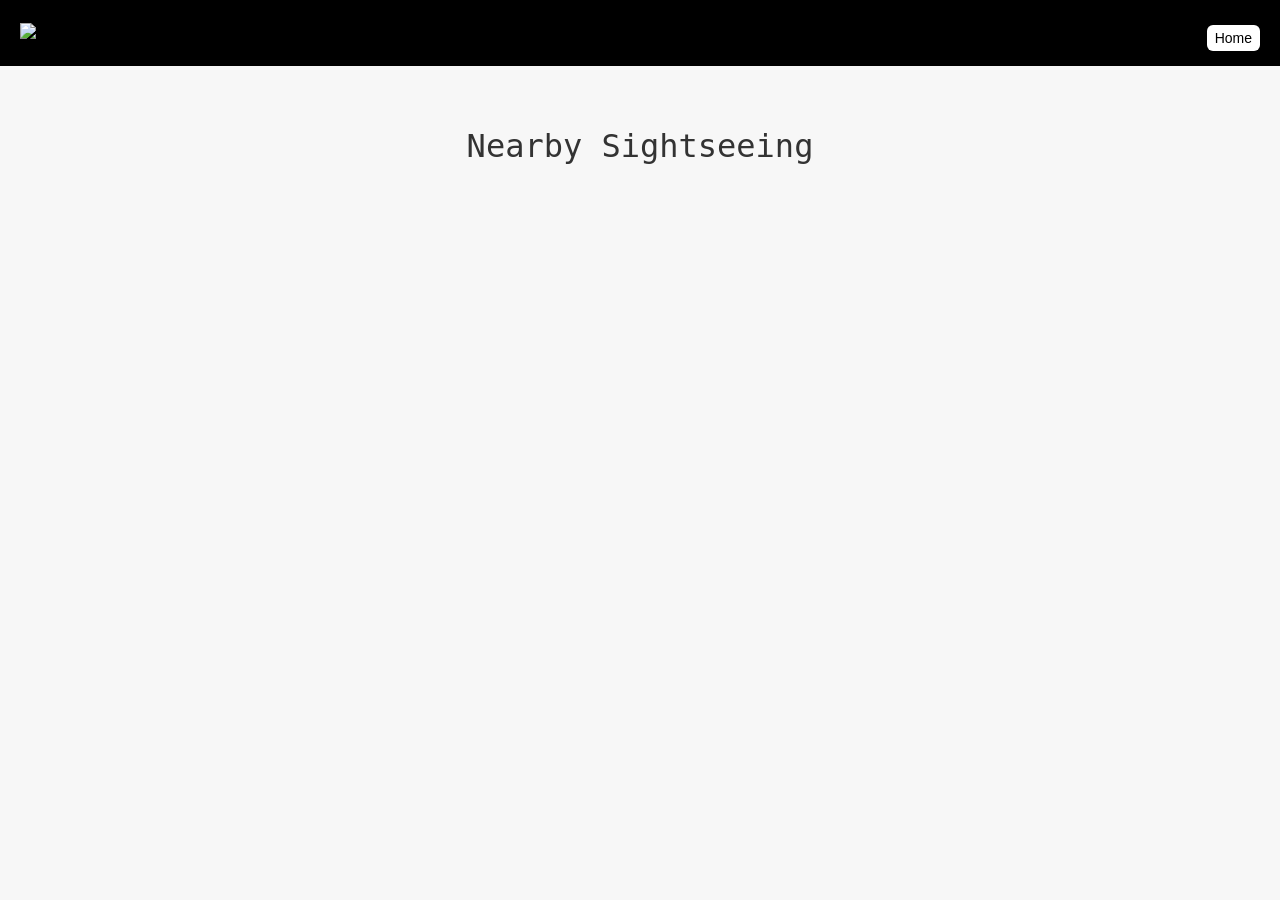
==== results.html @ 8504b36d "Initial file upload" ====
<!DOCTYPE html>
<html lang="en">
<head>
  <meta charset="UTF-8">
  <title>Results</title>

  <!-- Google Font -->
  <link href="https://fonts.googleapis.com/css2?family=Iosevka+Charon&display=swap" rel="stylesheet">

  <link rel="stylesheet" href="styles.css">

  <link rel="stylesheet" href="https://unpkg.com/leaflet/dist/leaflet.css" />
</head>
<body>

  <!-- Top Bar -->
  <div class="topbar">
    <div class="nav-logo">
      <img src="https://images4.imagebam.com/15/7f/48/ME1BEF30_o.png">
    </div>
    <div class="top-buttons">
      <button onclick="window.location.href='index.html'">Home</button>
    </div>
  </div>

  <div class="container">
    <h1>Nearby Sightseeing</h1>

    <div id="map"></div>

    <div id="resultsList"></div>

    <div id="suggestions"></div>

  </div>

  <script src="https://unpkg.com/leaflet/dist/leaflet.js"></script>
  <script src="script.js"></script>
</body>
</html>
---- styles.css ----
body {
  font-family: 'Iosevka Charon', monospace;
  margin: 0;
  background: #f7f7f7;
  color: #333;
}

/* Top Bar */
.topbar {
  display: flex;
  justify-content: space-between;
  align-items: center;
  background: black;
  color: white;
  padding: 15px 20px;
}

.top-buttons {
  display: flex;
  gap: 10px;
}

.top-buttons button {
  background: white;
  color: black;
  border: none;
  padding: 5px 8px;
  font-size: 14px;
  border-radius: 6px;
  cursor: pointer;
}

/* Nav Logo */
.nav-logo img {
  height: 60px;
}

/* Logo */
.logo-container {
  text-align: center;
  margin-top: 20px;
}

.logo-img {
  width: 300px;
}

/* Summary */
.summary {
  max-width: 700px;
  margin: 20px auto;
  text-align: center;
}

/* Fade Gallery */
.fade-gallery {
  position: relative;
  width: 100%;
  max-width: 800px;
  height: 300px;
  margin: 20px auto;
  overflow: hidden;
  border-radius: 12px;
}

.fade-img {
  position: absolute;
  width: 100%;
  height: 100%;
  object-fit: cover;
  opacity: 0;
  transition: opacity 1s ease;
}

.fade-img.active {
  opacity: 1;
}

.container {
  max-width: 800px;
  margin: auto;
  padding: 40px 20px;
  text-align: center;
}

h1 {
  font-weight: 500;
}

.card {
  background: white;
  padding: 20px;
  border-radius: 12px;
  box-shadow: 0 5px 20px rgba(0,0,0,0.05);
}

input, select, button, textarea {
  width: 100%;
  padding: 12px;
  margin-top: 10px;
  border-radius: 8px;
  border: 1px solid #ddd;
  font-size: 16px;
}

button {
  background: black;
  color: white;
  cursor: pointer;
  transition: opacity 0.2s ease;
}

button:hover {
  opacity: 0.8;
}

textarea {
  height: 100px;
  resize: none;
}

/* Sidebar */
.sidebar {
  position: fixed;
  top: 0;
  right: -300px;
  width: 300px;
  height: 100%;
  background: white;
  padding: 20px;
  box-shadow: -5px 0 15px rgba(0,0,0,0.1);
  transition: right 0.3s ease;
  z-index: 1000;
  display: none;
}

.sidebar.active {
  right: 0;
  display: block;
}

.close {
  background: none;
  color: black;
  font-size: 20px;
  border: none;
  cursor: pointer;
  float: right;
}

.secondary {
  background: #eee;
  color: black;
}

#map {
  height: 400px;
  margin-top: 20px;
  border-radius: 12px;
}

#resultsList {
  margin-top: 20px;
  text-align: left;
}

.place {
  background: white;
  padding: 10px;
  margin-top: 10px;
  border-radius: 8px;
  transition: transform 0.2s ease;
  cursor: pointer;
}

.place:hover {
  transform: translateY(-3px);
}

.details {
  display: none;
  margin-top: 8px;
  font-size: 14px;
  color: #555;
}

.place.active .details {
  display: block;
}
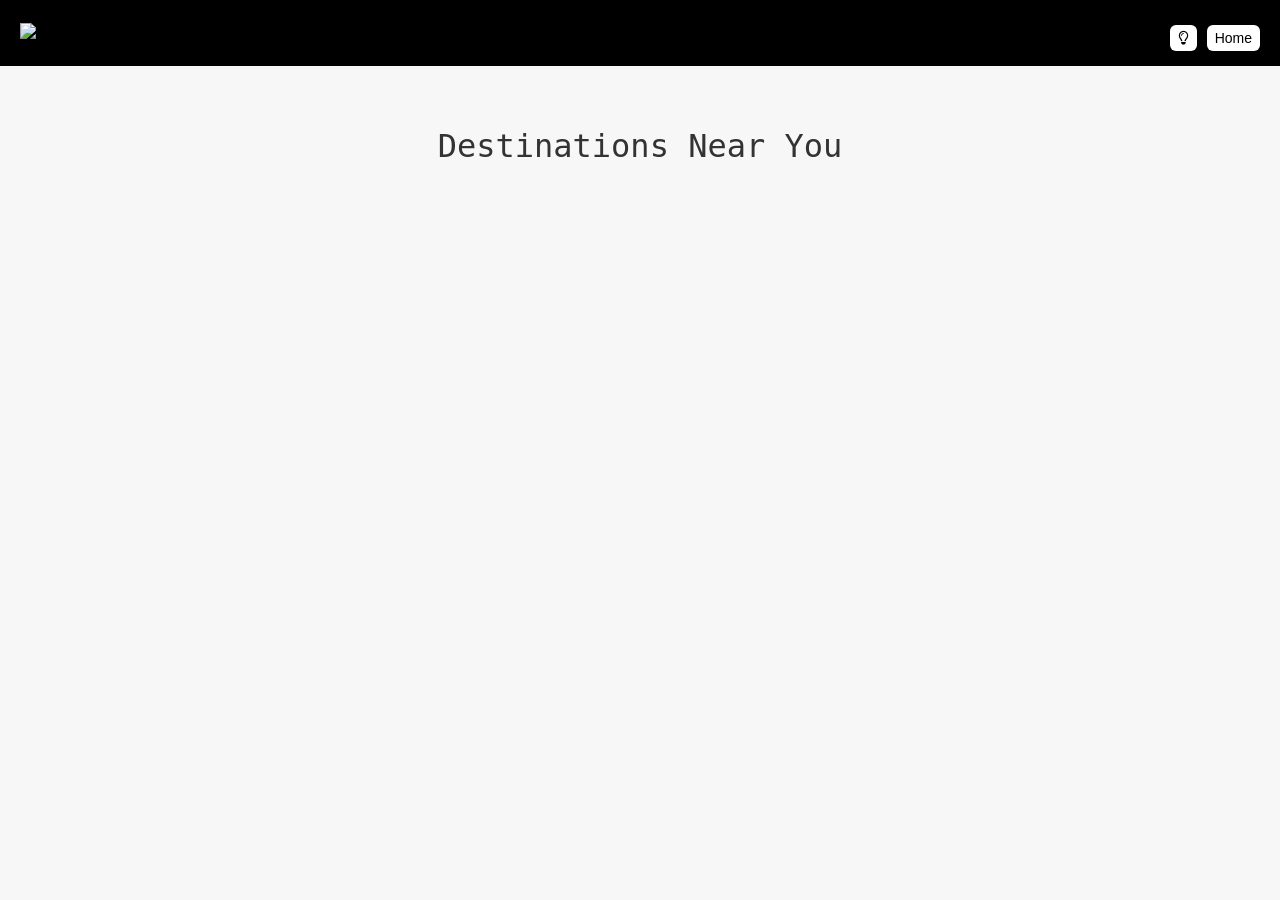
==== commit 7f201795: "Update 1" ====
--- a/results.html
+++ b/results.html
@@ -2,10 +2,13 @@
 <html lang="en">
 <head>
   <meta charset="UTF-8">
-  <title>Results</title>
+  <title>Wayfarer - Search Results</title>
 
   <!-- Google Font -->
   <link href="https://fonts.googleapis.com/css2?family=Iosevka+Charon&display=swap" rel="stylesheet">
+
+  <!-- Font Awesome -->
+  <link rel="stylesheet" href="https://cdnjs.cloudflare.com/ajax/libs/font-awesome/6.5.0/css/all.min.css">
 
   <link rel="stylesheet" href="styles.css">
 
@@ -18,17 +21,21 @@
     <div class="nav-logo">
       <img src="https://images4.imagebam.com/15/7f/48/ME1BEF30_o.png">
     </div>
+
     <div class="top-buttons">
+      <button id="themeToggle"><i class="fa-regular fa-lightbulb"></i></button>
       <button onclick="window.location.href='index.html'">Home</button>
     </div>
   </div>
 
   <div class="container">
-    <h1>Nearby Sightseeing</h1>
+    <h1>Destinations Near You</h1>
 
     <div id="map"></div>
 
     <div id="resultsList"></div>
+
+    <div id="savedList"></div>
 
     <div id="suggestions"></div>
 
--- a/styles.css
+++ b/styles.css
@@ -5,7 +5,11 @@
   color: #333;
 }
 
-/* Top Bar */
+body.dark {
+  background: #121212;
+  color: #eee;
+}
+
 .topbar {
   display: flex;
   justify-content: space-between;
@@ -30,12 +34,10 @@
   cursor: pointer;
 }
 
-/* Nav Logo */
 .nav-logo img {
   height: 60px;
 }
 
-/* Logo */
 .logo-container {
   text-align: center;
   margin-top: 20px;
@@ -45,14 +47,12 @@
   width: 300px;
 }
 
-/* Summary */
 .summary {
   max-width: 700px;
   margin: 20px auto;
   text-align: center;
 }
 
-/* Fade Gallery */
 .fade-gallery {
   position: relative;
   width: 100%;
@@ -101,6 +101,7 @@
   border-radius: 8px;
   border: 1px solid #ddd;
   font-size: 16px;
+  box-sizing: border-box;
 }
 
 button {
@@ -119,7 +120,6 @@
   resize: none;
 }
 
-/* Sidebar */
 .sidebar {
   position: fixed;
   top: 0;
@@ -159,18 +159,26 @@
   border-radius: 12px;
 }
 
-#resultsList {
+#resultsList,
+#savedList,
+#suggestions {
   margin-top: 20px;
   text-align: left;
 }
 
+.grid {
+  display: grid;
+  grid-template-columns: 1fr 1fr;
+  gap: 10px;
+}
+
 .place {
   background: white;
   padding: 10px;
-  margin-top: 10px;
   border-radius: 8px;
   transition: transform 0.2s ease;
   cursor: pointer;
+  position: relative;
 }
 
 .place:hover {
@@ -186,4 +194,14 @@
 
 .place.active .details {
   display: block;
+}
+
+.add-btn,
+.remove-btn {
+  position: absolute;
+  top: 5px;
+  right: 5px;
+  width: auto;
+  padding: 2px 6px;
+  font-size: 14px;
 }
